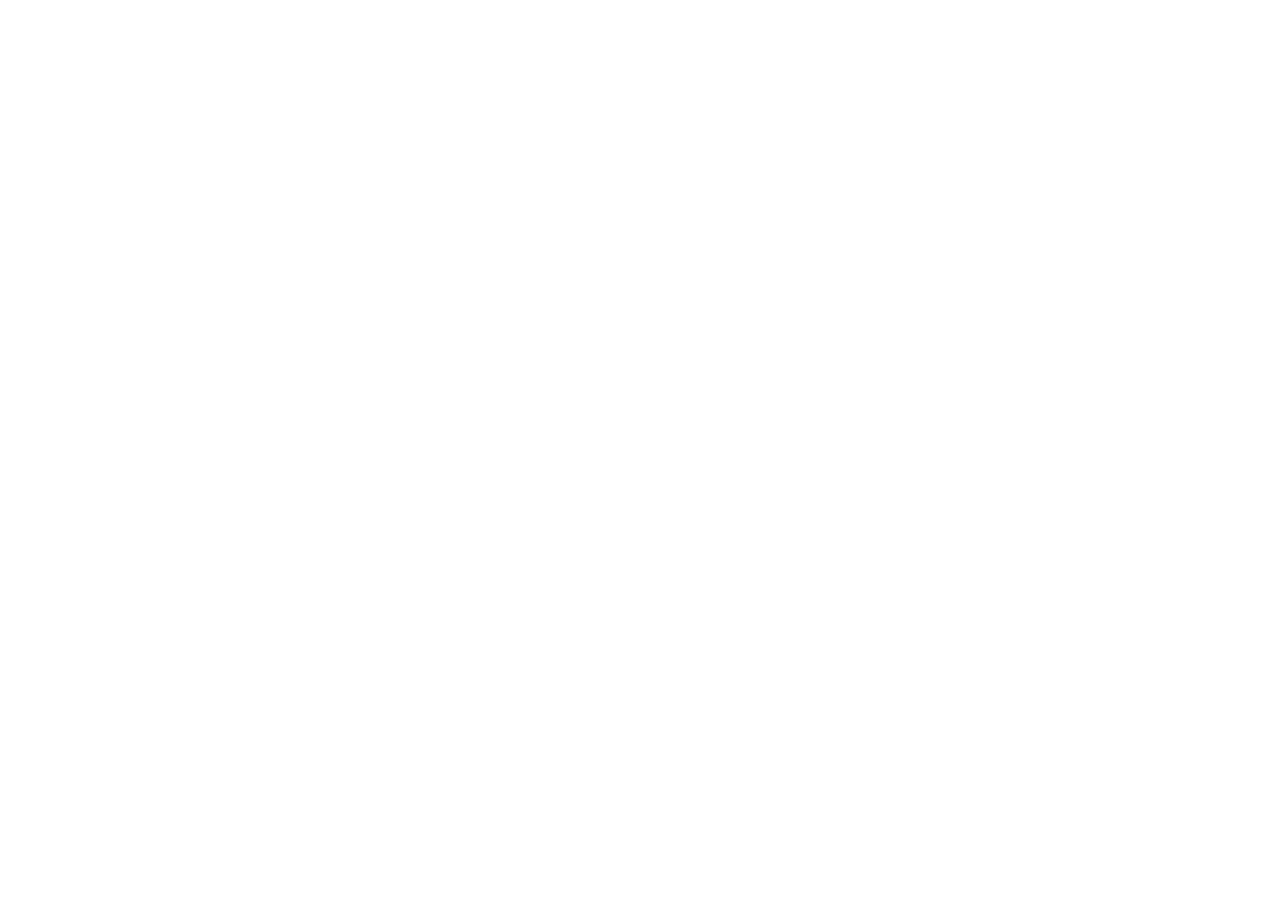
==== index.html @ c661ed28 "Added Files With Cube Demo" ====
<!DOCTYPE html>
<html lang="en">
<head>
    <meta charset="UTF-8">
    <meta name="viewport" content="width=device-width, initial-scale=1.0">
    <title>3D Product Demo</title>
    <style>
        body { margin: 0; }
        #container { width: 100vw; height: 100vh; display: flex; justify-content: center; align-items: center; }
    </style>
</head>
<body>
    <div id="container"></div>
    <script src="https://cdnjs.cloudflare.com/ajax/libs/three.js/r128/three.min.js"></script>
    <script src="https://cdn.jsdelivr.net/npm/three@0.128/examples/js/controls/OrbitControls.js"></script>
    <script src="script.js"></script>
</body>
</html>
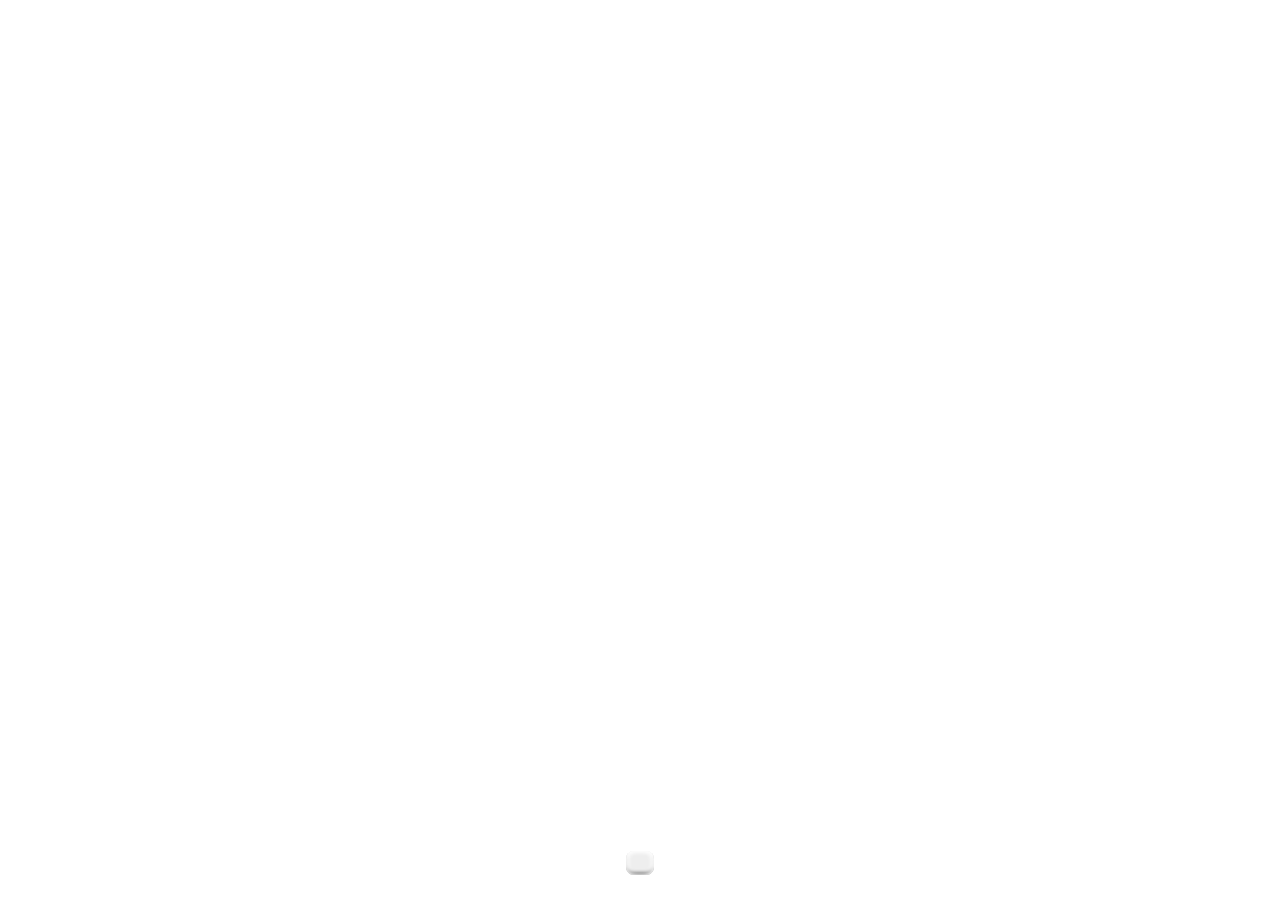
==== commit 3e354ef1: "Added Iphone  3D Model And Code" ====
--- a/index.html
+++ b/index.html
@@ -1,18 +1,20 @@
 <!DOCTYPE html>
 <html lang="en">
+
 <head>
-    <meta charset="UTF-8">
-    <meta name="viewport" content="width=device-width, initial-scale=1.0">
-    <title>3D Product Demo</title>
-    <style>
-        body { margin: 0; }
-        #container { width: 100vw; height: 100vh; display: flex; justify-content: center; align-items: center; }
-    </style>
+  <meta charset="UTF-8">
+  <meta name="viewport" content="width=device-width, initial-scale=1.0">
+  <link rel="shortcut icon" href="logo.png" type="image/x-icon">
+  <title>3D Iphone</title>
+  <link rel="stylesheet" href="style.css">
 </head>
+
 <body>
-    <div id="container"></div>
-    <script src="https://cdnjs.cloudflare.com/ajax/libs/three.js/r128/three.min.js"></script>
-    <script src="https://cdn.jsdelivr.net/npm/three@0.128/examples/js/controls/OrbitControls.js"></script>
-    <script src="script.js"></script>
+  <div class="colors-container">
+  </div>
+  <script src="https://cdnjs.cloudflare.com/ajax/libs/animejs/3.2.1/anime.min.js"></script>
+  <script type="module" src="script.js"></script>
+
 </body>
-</html>
+
+</html>--- a/style.css
+++ b/style.css
@@ -0,0 +1,35 @@
+* {
+    margin: 0;
+    box-sizing: border-box;
+}
+
+body {
+    overflow: hidden;
+}
+
+.colors-container {
+    background: #EEEEEE;
+    position: absolute;
+    padding: 12px 14px;
+    border-radius: 8px;
+    left: 50%;
+    bottom: 1.5%;
+    transform: translate(-50%, -50%);
+    display: flex;
+    align-items: center;
+    gap: 12px;
+    box-shadow: inset 0 2px 4px rgba(255, 255, 255, 0.7),
+        inset -3px 0 4px rgba(255, 255, 255, 0.8),
+        inset 3px 0 4px rgba(255, 255, 255, 0.7),
+        inset 0 -3px 3px rgba(0, 0, 0, 0.5);
+}
+
+.color-item {
+    opacity: 1;
+    width: 35px;
+    height: 35px;
+    border-radius: 50%;
+    box-shadow: inset 0 3px 2px rgba(255, 255, 255, 0.5),
+        inset 0 -2px 3px rgba(0, 0, 0, 0.25);
+    cursor: pointer;
+}